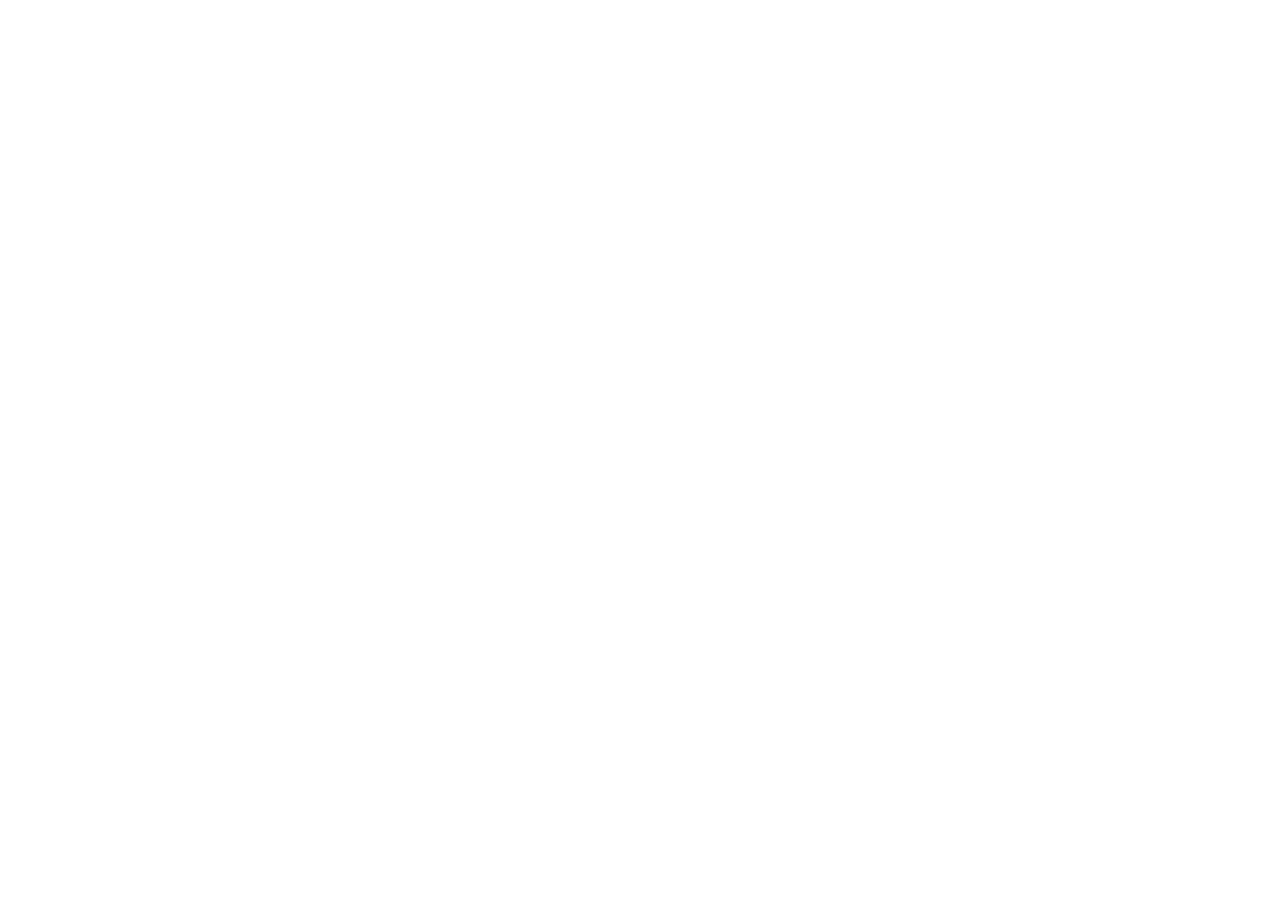
==== himbeerserver/var/www/html/index.html @ e2ad0679 "Initial navigation bar" ====
<!DOCTYPE html>
<html>
	<head>
		<meta charset="utf-8">
		<title>Himbeerserver</title>
		<link rel="stylesheet" href="/nav.css">
		<script src="/nav.js" defer></script>
	</head>
	<body>
		<div id="nav">
			<div id="sb_open" class="navbtn" onclick="sidebar_open()"></div>
			<div id="acc" class="navbtn" onclick="account_info()"></div>
		</div>
	</body>
</html>
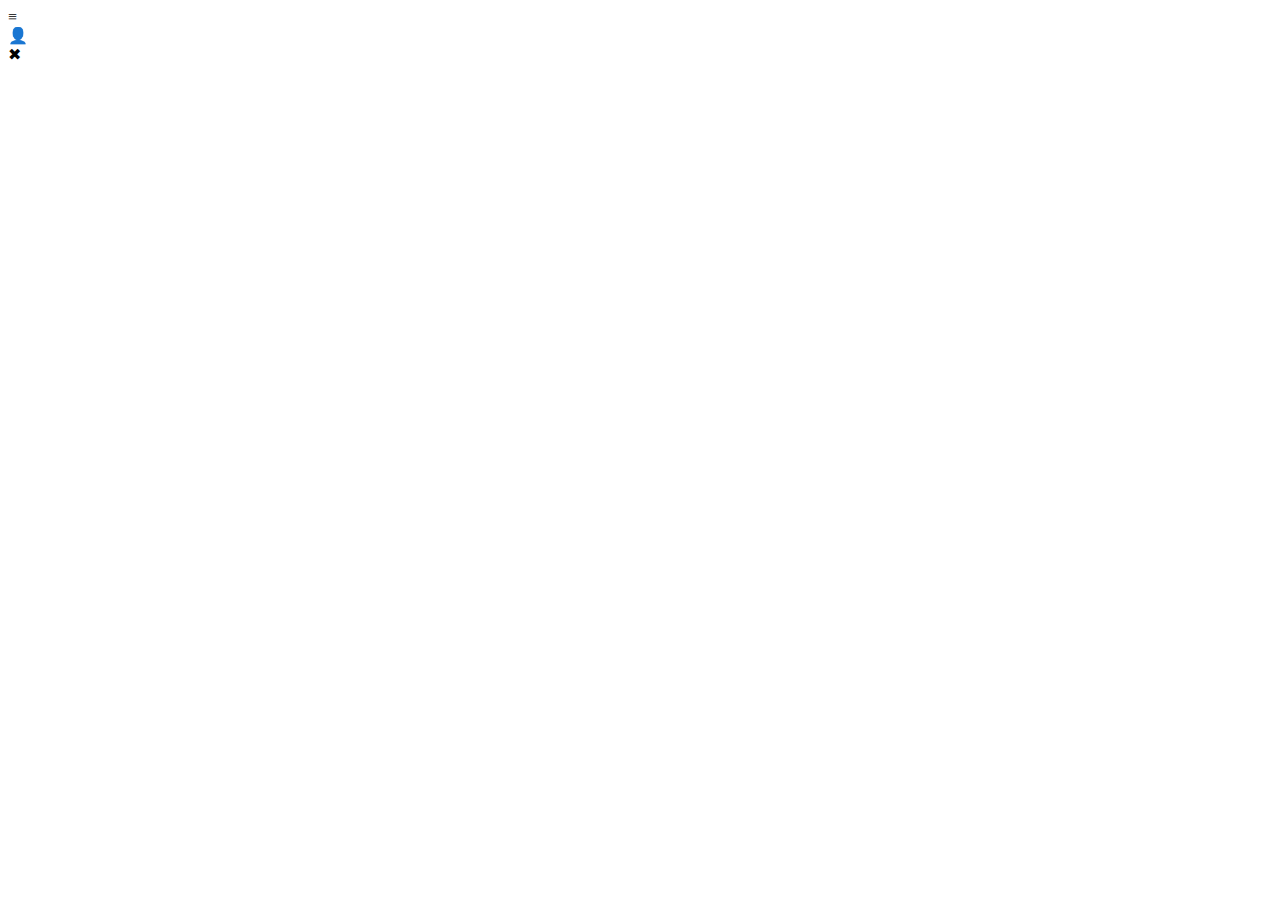
==== commit 659e7f84: "Add empty sidebar" ====
--- a/himbeerserver/var/www/html/index.html
+++ b/himbeerserver/var/www/html/index.html
@@ -8,8 +8,17 @@
 	</head>
 	<body>
 		<div id="nav">
-			<div id="sb_open" class="navbtn" onclick="sidebar_open()"></div>
-			<div id="acc" class="navbtn" onclick="account_info()"></div>
+			<div id="sb_open" class="navbtn" onclick="sidebar_open()">
+				&#8801;
+			</div>
+			<div id="acc" class="navbtn" onclick="account_info()">
+				&#128100;
+			</div>
+		</div>
+		<div id="sidebar">
+			<div id="sb_close" class="sb_btn" onclick="sidebar_close()">
+				&#10006;
+			</div>
 		</div>
 	</body>
 </html>
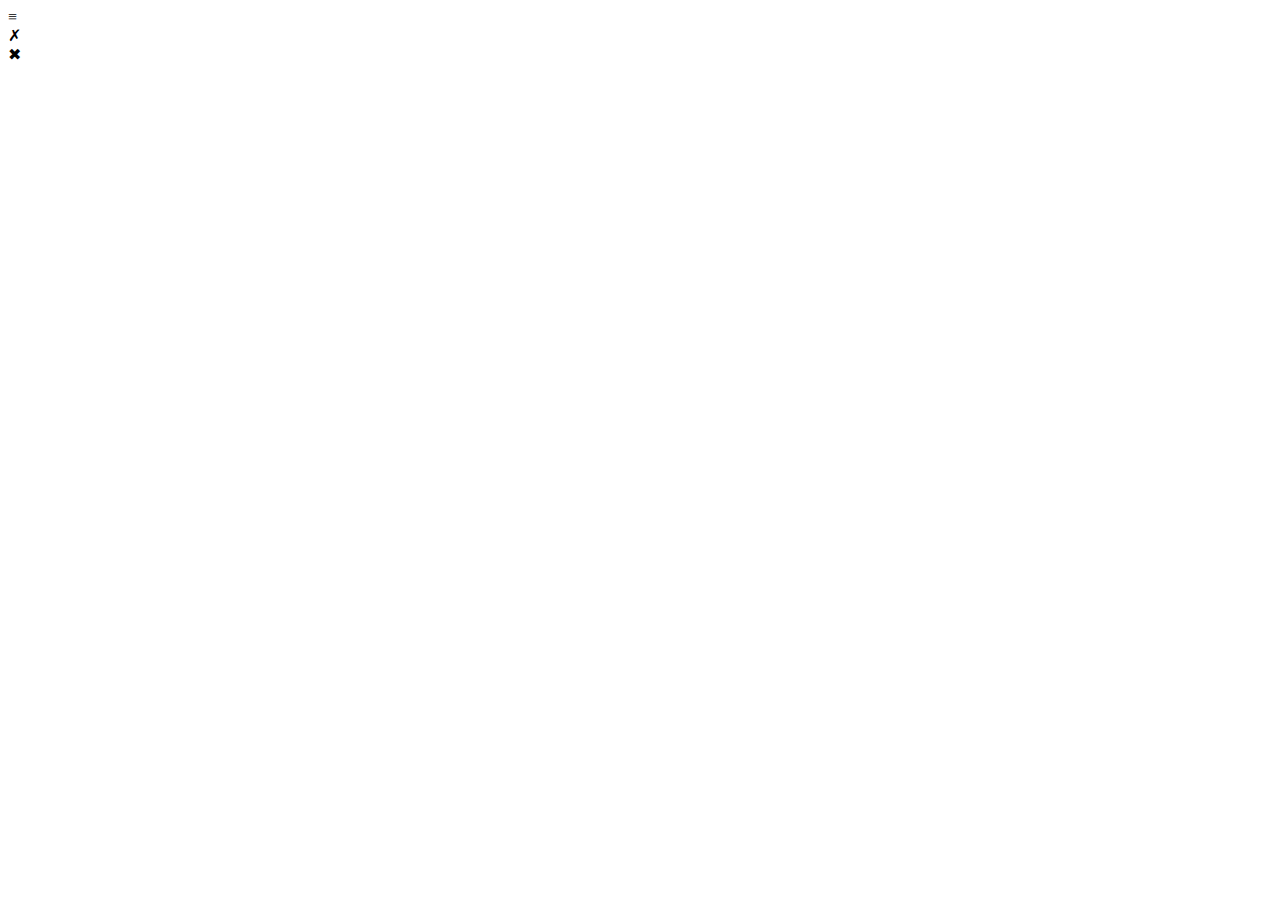
==== commit 14f88629: "Initial CGI framework" ====
--- a/himbeerserver/var/www/html/index.html
+++ b/himbeerserver/var/www/html/index.html
@@ -5,6 +5,7 @@
 		<title>Himbeerserver</title>
 		<link rel="stylesheet" href="/nav.css">
 		<script src="/nav.js" defer></script>
+		<script src="/account.js" defer></script>
 	</head>
 	<body>
 		<div id="nav">
@@ -12,7 +13,7 @@
 				&#8801;
 			</div>
 			<div id="acc" class="navbtn" onclick="account_info()">
-				&#128100;
+				&cross;
 			</div>
 		</div>
 		<div id="sidebar">
